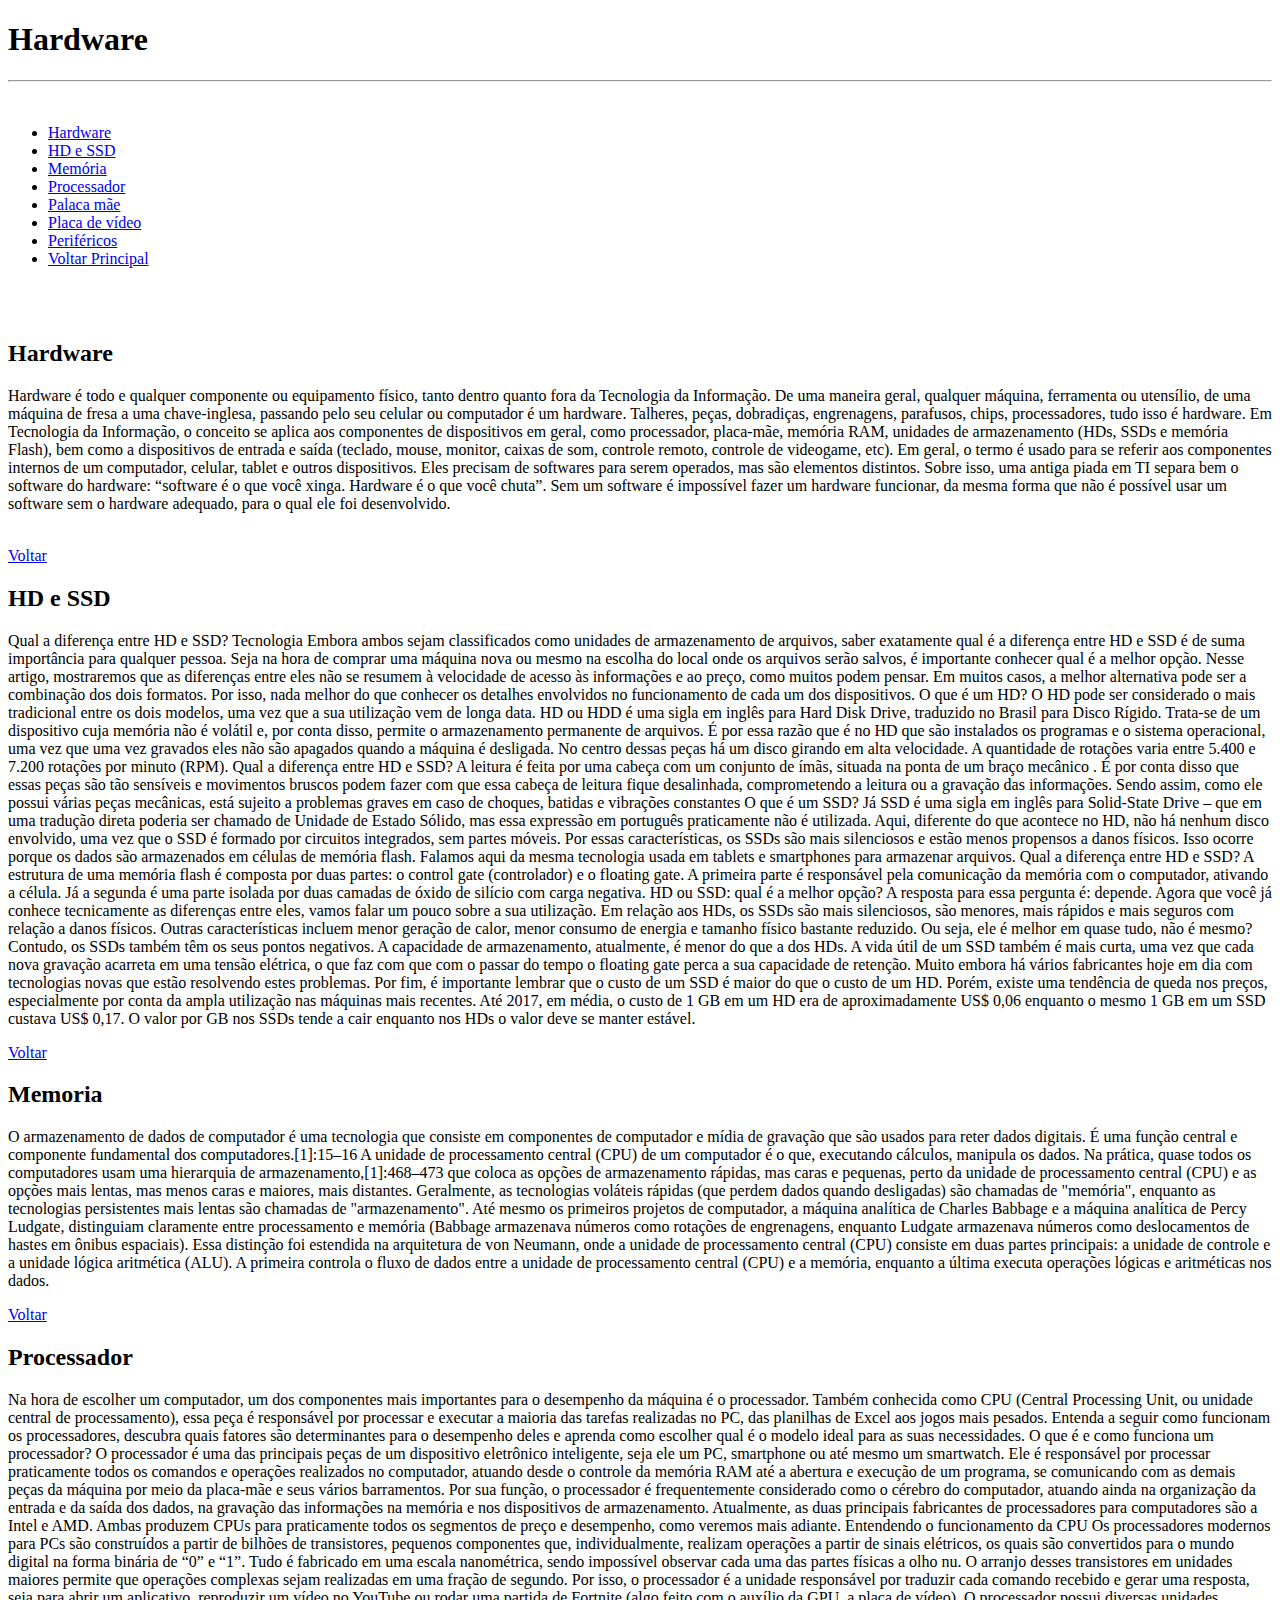
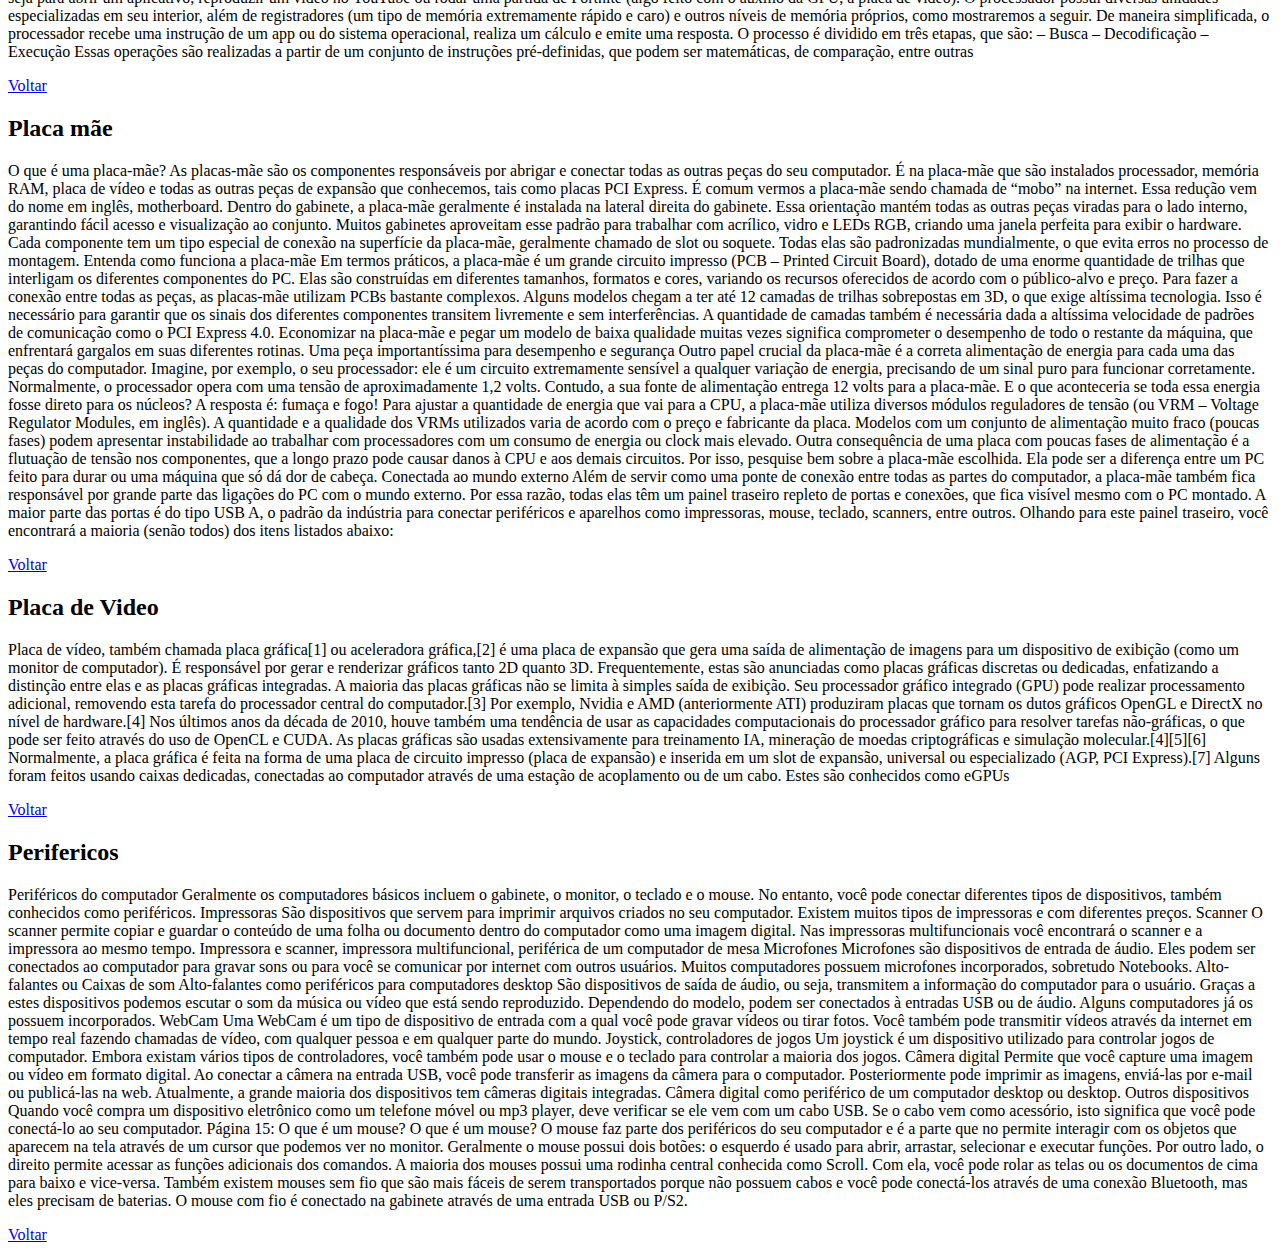
==== hardware.html @ 96518530 "versao1" ====
<!DOCTYPE html>
<html lang="pt-br">

<head>
    <meta charset="UTF-8">
    <meta http-equiv="X-UA-Compatible" content="IE=edge">
    <meta name="viewport" content="width=device-width, initial-scale=1.0">
    <title>Hardware</title>
    <link rel="stylesheet" href="css/style.css">
</head>

<body>
    <h1 id="voltar">Hardware</h1>
    <hr>
    <br>
    <ul>
        <li><a href="#hardware">Hardware</a></li>
        <li><a href="#hd">HD e SSD</a></li>
        <li><a href="#memoria">Memória</a></li>
        <li><a href="#processador">Processador</a></li>
        <li><a href="#placamae">Palaca mãe</a></li>
        <li><a href="#placadevideo">Placa de vídeo</a></li>
        <li><a href="#perifericos">Periféricos</a></li>
        <li><a href="index.html">Voltar Principal</a></li>
    </ul>
    <br><br>
    <section>
        <article id="hardware">
            <h2>Hardware</h2>
            <p>
                Hardware é todo e qualquer componente ou equipamento físico, tanto dentro quanto fora da Tecnologia da
                Informação. De uma maneira geral, qualquer máquina, ferramenta ou utensílio, de uma máquina de fresa a
                uma chave-inglesa, passando pelo seu celular ou computador é um hardware. Talheres, peças, dobradiças,
                engrenagens, parafusos, chips, processadores, tudo isso é hardware.

                Em Tecnologia da Informação, o conceito se aplica aos componentes de dispositivos em geral, como
                processador, placa-mãe, memória RAM, unidades de armazenamento (HDs, SSDs e memória Flash), bem como a
                dispositivos de entrada e saída (teclado, mouse, monitor, caixas de som, controle remoto, controle de
                videogame, etc).

                Em geral, o termo é usado para se referir aos componentes internos de um computador, celular, tablet e
                outros dispositivos. Eles precisam de softwares para serem operados, mas são elementos distintos. Sobre
                isso, uma antiga piada em TI separa bem o software do hardware: “software é o que você xinga. Hardware é
                o que você chuta”.

                Sem um software é impossível fazer um hardware funcionar, da mesma forma que não é possível usar um
                software sem o hardware adequado, para o qual ele foi desenvolvido.
            </p>
            <br>
            <a href="#voltar">Voltar</a>
            <br>
        </article>
    </section>
    <section>
        <article id="hd">
            <h2>HD e SSD</h2>
            <p>
                Qual a diferença entre HD e SSD?
                Tecnologia
                Embora ambos sejam classificados como unidades de armazenamento de arquivos, saber exatamente qual é a
                diferença entre HD e SSD é de suma importância para qualquer pessoa. Seja na hora de comprar uma máquina
                nova ou mesmo na escolha do local onde os arquivos serão salvos, é importante conhecer qual é a melhor
                opção.

                Nesse artigo, mostraremos que as diferenças entre eles não se resumem à velocidade de acesso às
                informações e ao preço, como muitos podem pensar. Em muitos casos, a melhor alternativa pode ser a
                combinação dos dois formatos. Por isso, nada melhor do que conhecer os detalhes envolvidos no
                funcionamento de cada um dos dispositivos.

                O que é um HD?
                O HD pode ser considerado o mais tradicional entre os dois modelos, uma vez que a sua utilização vem de
                longa data. HD ou HDD é uma sigla em inglês para Hard Disk Drive, traduzido no Brasil para Disco Rígido.
                Trata-se de um dispositivo cuja memória não é volátil e, por conta disso, permite o armazenamento
                permanente de arquivos.

                É por essa razão que é no HD que são instalados os programas e o sistema operacional, uma vez que uma
                vez gravados eles não são apagados quando a máquina é desligada. No centro dessas peças há um disco
                girando em alta velocidade. A quantidade de rotações varia entre 5.400 e 7.200 rotações por minuto
                (RPM).

                Qual a diferença entre HD e SSD?

                A leitura é feita por uma cabeça com um conjunto de ímãs, situada na ponta de um braço mecânico . É por
                conta disso que essas peças são tão sensíveis e movimentos bruscos podem fazer com que essa cabeça de
                leitura fique desalinhada, comprometendo a leitura ou a gravação das informações.

                Sendo assim, como ele possui várias peças mecânicas, está sujeito a problemas graves em caso de choques,
                batidas e vibrações constantes

                O que é um SSD?
                Já SSD é uma sigla em inglês para Solid-State Drive – que em uma tradução direta poderia ser chamado de
                Unidade de Estado Sólido, mas essa expressão em português praticamente não é utilizada. Aqui, diferente
                do que acontece no HD, não há nenhum disco envolvido, uma vez que o SSD é formado por circuitos
                integrados, sem partes móveis.

                Por essas características, os SSDs são mais silenciosos e estão menos propensos a danos físicos. Isso
                ocorre porque os dados são armazenados em células de memória flash. Falamos aqui da mesma tecnologia
                usada em tablets e smartphones para armazenar arquivos.

                Qual a diferença entre HD e SSD?

                A estrutura de uma memória flash é composta por duas partes: o control gate (controlador) e o floating
                gate. A primeira parte é responsável pela comunicação da memória com o computador, ativando a célula. Já
                a segunda é uma parte isolada por duas camadas de óxido de silício com carga negativa.

                HD ou SSD: qual é a melhor opção?
                A resposta para essa pergunta é: depende. Agora que você já conhece tecnicamente as diferenças entre
                eles, vamos falar um pouco sobre a sua utilização. Em relação aos HDs, os SSDs são mais silenciosos, são
                menores, mais rápidos e mais seguros com relação a danos físicos. Outras características incluem menor
                geração de calor, menor consumo de energia e tamanho físico bastante reduzido.

                Ou seja, ele é melhor em quase tudo, não é mesmo? Contudo, os SSDs também têm os seus pontos negativos.
                A capacidade de armazenamento, atualmente, é menor do que a dos HDs. A vida útil de um SSD também é mais
                curta, uma vez que cada nova gravação acarreta em uma tensão elétrica, o que faz com que com o passar do
                tempo o floating gate perca a sua capacidade de retenção. Muito embora há vários fabricantes hoje em dia
                com tecnologias novas que estão resolvendo estes problemas.

                Por fim, é importante lembrar que o custo de um SSD é maior do que o custo de um HD. Porém, existe uma
                tendência de queda nos preços, especialmente por conta da ampla utilização nas máquinas mais recentes.

                Até 2017, em média, o custo de 1 GB em um HD era de aproximadamente US$ 0,06 enquanto o mesmo 1 GB em um
                SSD custava US$ 0,17. O valor por GB nos SSDs tende a cair enquanto nos HDs o valor deve se manter
                estável.
            </p>
            <a href="#voltar">Voltar</a>
        </article>
    </section>
    <section>
        <article id="memoria">
            <h2>Memoria</h2>
            <p>
                O armazenamento de dados de computador é uma tecnologia que consiste em componentes de computador e
                mídia de gravação que são usados para reter dados digitais. É uma função central e componente
                fundamental dos computadores.[1]:15–16

                A unidade de processamento central (CPU) de um computador é o que, executando cálculos, manipula os
                dados. Na prática, quase todos os computadores usam uma hierarquia de armazenamento,[1]:468–473 que
                coloca as opções de armazenamento rápidas, mas caras e pequenas, perto da unidade de processamento
                central (CPU) e as opções mais lentas, mas menos caras e maiores, mais distantes. Geralmente, as
                tecnologias voláteis rápidas (que perdem dados quando desligadas) são chamadas de "memória", enquanto as
                tecnologias persistentes mais lentas são chamadas de "armazenamento".

                Até mesmo os primeiros projetos de computador, a máquina analítica de Charles Babbage e a máquina
                analítica de Percy Ludgate, distinguiam claramente entre processamento e memória (Babbage armazenava
                números como rotações de engrenagens, enquanto Ludgate armazenava números como deslocamentos de hastes
                em ônibus espaciais). Essa distinção foi estendida na arquitetura de von Neumann, onde a unidade de
                processamento central (CPU) consiste em duas partes principais: a unidade de controle e a unidade lógica
                aritmética (ALU). A primeira controla o fluxo de dados entre a unidade de processamento central (CPU) e
                a memória, enquanto a última executa operações lógicas e aritméticas nos dados.
            </p>
            <a href="#voltar">Voltar</a>
        </article>
    </section>
    <section>
        <article id="processador">
            <h2>Processador</h2>
            <p>
                Na hora de escolher um computador, um dos componentes mais importantes para o desempenho da máquina é o
                processador. Também conhecida como CPU (Central Processing Unit, ou unidade central de processamento),
                essa peça é responsável por processar e executar a maioria das tarefas realizadas no PC, das planilhas
                de Excel aos jogos mais pesados.

                Entenda a seguir como funcionam os processadores, descubra quais fatores são determinantes para o
                desempenho deles e aprenda como escolher qual é o modelo ideal para as suas necessidades.

                O que é e como funciona um processador?
                O processador é uma das principais peças de um dispositivo eletrônico inteligente, seja ele um PC,
                smartphone ou até mesmo um smartwatch. Ele é responsável por processar praticamente todos os comandos e
                operações realizados no computador, atuando desde o controle da memória RAM até a abertura e execução de
                um programa, se comunicando com as demais peças da máquina por meio da placa-mãe e seus vários
                barramentos.
                Por sua função, o processador é frequentemente considerado como o cérebro do computador, atuando ainda
                na organização da entrada e da saída dos dados, na gravação das informações na memória e nos
                dispositivos de armazenamento.
                Atualmente, as duas principais fabricantes de processadores para computadores são a Intel e AMD. Ambas
                produzem CPUs para praticamente todos os segmentos de preço e desempenho, como veremos mais adiante.

                Entendendo o funcionamento da CPU
                Os processadores modernos para PCs são construídos a partir de bilhões de transistores, pequenos
                componentes que, individualmente, realizam operações a partir de sinais elétricos, os quais são
                convertidos para o mundo digital na forma binária de “0” e “1”. Tudo é fabricado em uma escala
                nanométrica, sendo impossível observar cada uma das partes físicas a olho nu.
                O arranjo desses transistores em unidades maiores permite que operações complexas sejam realizadas em
                uma fração de segundo. Por isso, o processador é a unidade responsável por traduzir cada comando
                recebido e gerar uma resposta, seja para abrir um aplicativo, reproduzir um vídeo no YouTube ou rodar
                uma partida de Fortnite (algo feito com o auxílio da GPU, a placa de vídeo).
                O processador possui diversas unidades especializadas em seu interior, além de registradores (um tipo de
                memória extremamente rápido e caro) e outros níveis de memória próprios, como mostraremos a seguir.
                De maneira simplificada, o processador recebe uma instrução de um app ou do sistema operacional, realiza
                um cálculo e emite uma resposta. O processo é dividido em três etapas, que são:

                – Busca
                – Decodificação
                – Execução

                Essas operações são realizadas a partir de um conjunto de instruções pré-definidas, que podem ser
                matemáticas, de comparação, entre outras
            </p>
            <a href="#voltar">Voltar</a>
        </article>
    </section>
    <section>
        <article id="placamae">
            <h2>Placa mãe</h2>
            <p>
                O que é uma placa-mãe?
                As placas-mãe são os componentes responsáveis por abrigar e conectar todas as outras peças do seu
                computador. É na placa-mãe que são instalados processador, memória RAM, placa de vídeo e todas as outras
                peças de expansão que conhecemos, tais como placas PCI Express.
                É comum vermos a placa-mãe sendo chamada de “mobo” na internet. Essa redução vem do nome em inglês,
                motherboard.
                Dentro do gabinete, a placa-mãe geralmente é instalada na lateral direita do gabinete. Essa orientação
                mantém todas as outras peças viradas para o lado interno, garantindo fácil acesso e visualização ao
                conjunto. Muitos gabinetes aproveitam esse padrão para trabalhar com acrílico, vidro e LEDs RGB, criando
                uma janela perfeita para exibir o hardware.
                Cada componente tem um tipo especial de conexão na superfície da placa-mãe, geralmente chamado de slot
                ou soquete. Todas elas são padronizadas mundialmente, o que evita erros no processo de montagem.

                Entenda como funciona a placa-mãe
                Em termos práticos, a placa-mãe é um grande circuito impresso (PCB – Printed Circuit Board), dotado de
                uma enorme quantidade de trilhas que interligam os diferentes componentes do PC. Elas são construídas em
                diferentes tamanhos, formatos e cores, variando os recursos oferecidos de acordo com o público-alvo e
                preço.
                Para fazer a conexão entre todas as peças, as placas-mãe utilizam PCBs bastante complexos. Alguns
                modelos chegam a ter até 12 camadas de trilhas sobrepostas em 3D, o que exige altíssima tecnologia. Isso
                é necessário para garantir que os sinais dos diferentes componentes transitem livremente e sem
                interferências. A quantidade de camadas também é necessária dada a altíssima velocidade de padrões de
                comunicação como o PCI Express 4.0.
                Economizar na placa-mãe e pegar um modelo de baixa qualidade muitas vezes significa comprometer o
                desempenho de todo o restante da máquina, que enfrentará gargalos em suas diferentes rotinas.

                Uma peça importantíssima para desempenho e segurança
                Outro papel crucial da placa-mãe é a correta alimentação de energia para cada uma das peças do
                computador. Imagine, por exemplo, o seu processador: ele é um circuito extremamente sensível a qualquer
                variação de energia, precisando de um sinal puro para funcionar corretamente.
                Normalmente, o processador opera com uma tensão de aproximadamente 1,2 volts. Contudo, a sua fonte de
                alimentação entrega 12 volts para a placa-mãe. E o que aconteceria se toda essa energia fosse direto
                para os núcleos?
                A resposta é: fumaça e fogo!
                Para ajustar a quantidade de energia que vai para a CPU, a placa-mãe utiliza diversos módulos
                reguladores de tensão (ou VRM – Voltage Regulator Modules, em inglês). A quantidade e a qualidade dos
                VRMs utilizados varia de acordo com o preço e fabricante da placa.
                Modelos com um conjunto de alimentação muito fraco (poucas fases) podem apresentar instabilidade ao
                trabalhar com processadores com um consumo de energia ou clock mais elevado.
                Outra consequência de uma placa com poucas fases de alimentação é a flutuação de tensão nos componentes,
                que a longo prazo pode causar danos à CPU e aos demais circuitos. Por isso, pesquise bem sobre a
                placa-mãe escolhida. Ela pode ser a diferença entre um PC feito para durar ou uma máquina que só dá dor
                de cabeça.

                Conectada ao mundo externo
                Além de servir como uma ponte de conexão entre todas as partes do computador, a placa-mãe também fica
                responsável por grande parte das ligações do PC com o mundo externo. Por essa razão, todas elas têm um
                painel traseiro repleto de portas e conexões, que fica visível mesmo com o PC montado.
                A maior parte das portas é do tipo USB A, o padrão da indústria para conectar periféricos e aparelhos
                como impressoras, mouse, teclado, scanners, entre outros. Olhando para este painel traseiro, você
                encontrará a maioria (senão todos) dos itens listados abaixo:
            </p>
            <a href="#voltar">Voltar</a>
        </article>
    </section>
    <section>
        <article id="placadevideo">
            <h2>Placa de Video</h2>
            <p>
                Placa de vídeo, também chamada placa gráfica[1] ou aceleradora gráfica,[2] é uma placa de expansão que
                gera uma saída de alimentação de imagens para um dispositivo de exibição (como um monitor de
                computador). É responsável por gerar e renderizar gráficos tanto 2D quanto 3D. Frequentemente, estas são
                anunciadas como placas gráficas discretas ou dedicadas, enfatizando a distinção entre elas e as placas
                gráficas integradas.

                A maioria das placas gráficas não se limita à simples saída de exibição. Seu processador gráfico
                integrado (GPU) pode realizar processamento adicional, removendo esta tarefa do processador central do
                computador.[3] Por exemplo, Nvidia e AMD (anteriormente ATI) produziram placas que tornam os dutos
                gráficos OpenGL e DirectX no nível de hardware.[4] Nos últimos anos da década de 2010, houve também uma
                tendência de usar as capacidades computacionais do processador gráfico para resolver tarefas
                não-gráficas, o que pode ser feito através do uso de OpenCL e CUDA. As placas gráficas são usadas
                extensivamente para treinamento IA, mineração de moedas criptográficas e simulação molecular.[4][5][6]

                Normalmente, a placa gráfica é feita na forma de uma placa de circuito impresso (placa de expansão) e
                inserida em um slot de expansão, universal ou especializado (AGP, PCI Express).[7] Alguns foram feitos
                usando caixas dedicadas, conectadas ao computador através de uma estação de acoplamento ou de um cabo.
                Estes são conhecidos como eGPUs
            </p>
            <a href="#voltar">Voltar</a>
        </article>
    </section>
    <section>
        <article id="perifericos">
            <h2>Perifericos</h2>
            <p>
                Periféricos do computador
                Geralmente os computadores básicos incluem o gabinete, o monitor, o teclado e o mouse. No entanto, você
                pode conectar diferentes tipos de dispositivos, também conhecidos como periféricos.


                Impressoras

                São dispositivos que servem para imprimir arquivos criados no seu computador. Existem muitos tipos de
                impressoras e com diferentes preços.

                Scanner
                O scanner permite copiar e guardar o conteúdo de uma folha ou documento dentro do computador como uma
                imagem digital. Nas impressoras multifuncionais você encontrará o scanner e a impressora ao mesmo tempo.

                Impressora e scanner, impressora multifuncional, periférica de um computador de mesa
                Microfones
                Microfones são dispositivos de entrada de áudio. Eles podem ser conectados ao computador para gravar
                sons ou para você se comunicar por internet com outros usuários. Muitos computadores possuem microfones
                incorporados, sobretudo Notebooks.
                Alto-falantes ou Caixas de som
                Alto-falantes como periféricos para computadores desktop
                São dispositivos de saída de áudio, ou seja, transmitem a informação do computador para o usuário.
                Graças a estes dispositivos podemos escutar o som da música ou vídeo que está sendo reproduzido.
                Dependendo do modelo, podem ser conectados à entradas USB ou de áudio. Alguns computadores já os possuem
                incorporados.

                WebCam
                Uma WebCam é um tipo de dispositivo de entrada com a qual você pode gravar vídeos ou tirar fotos. Você
                também pode transmitir vídeos através da internet em tempo real fazendo chamadas de vídeo, com qualquer
                pessoa e em qualquer parte do mundo.
                Joystick, controladores de jogos
                Um joystick é um dispositivo utilizado para controlar jogos de computador. Embora existam vários tipos
                de controladores, você também pode usar o mouse e o teclado para controlar a maioria dos jogos.
                Câmera digital
                Permite que você capture uma imagem ou vídeo em formato digital. Ao conectar a câmera na entrada USB,
                você pode transferir as imagens da câmera para o computador. Posteriormente pode imprimir as imagens,
                enviá-las por e-mail ou publicá-las na web.

                Atualmente, a grande maioria dos dispositivos tem câmeras digitais integradas.

                Câmera digital como periférico de um computador desktop ou desktop.

                Outros dispositivos
                Quando você compra um dispositivo eletrônico como um telefone móvel ou mp3 player, deve verificar se ele
                vem com um cabo USB. Se o cabo vem como acessório, isto significa que você pode conectá-lo ao seu
                computador.

                Página 15: O que é um mouse?

                O que é um mouse?
                O mouse faz parte dos periféricos do seu computador e é a parte que no permite interagir com os objetos
                que aparecem na tela através de um cursor que podemos ver no monitor.


                Geralmente o mouse possui dois botões: o esquerdo é usado para abrir, arrastar, selecionar e executar
                funções. Por outro lado, o direito permite acessar as funções adicionais dos comandos.

                A maioria dos mouses possui uma rodinha central conhecida como Scroll. Com ela, você pode rolar as telas
                ou os documentos de cima para baixo e vice-versa.

                Também existem mouses sem fio que são mais fáceis de serem transportados porque não possuem cabos e você
                pode conectá-los através de uma conexão Bluetooth, mas eles precisam de baterias.

                O mouse com fio é conectado na gabinete através de uma entrada USB ou P/S2.
            </p>
            <a href="#voltar">Voltar</a>
        </article>
    </section>
</body>

</html>
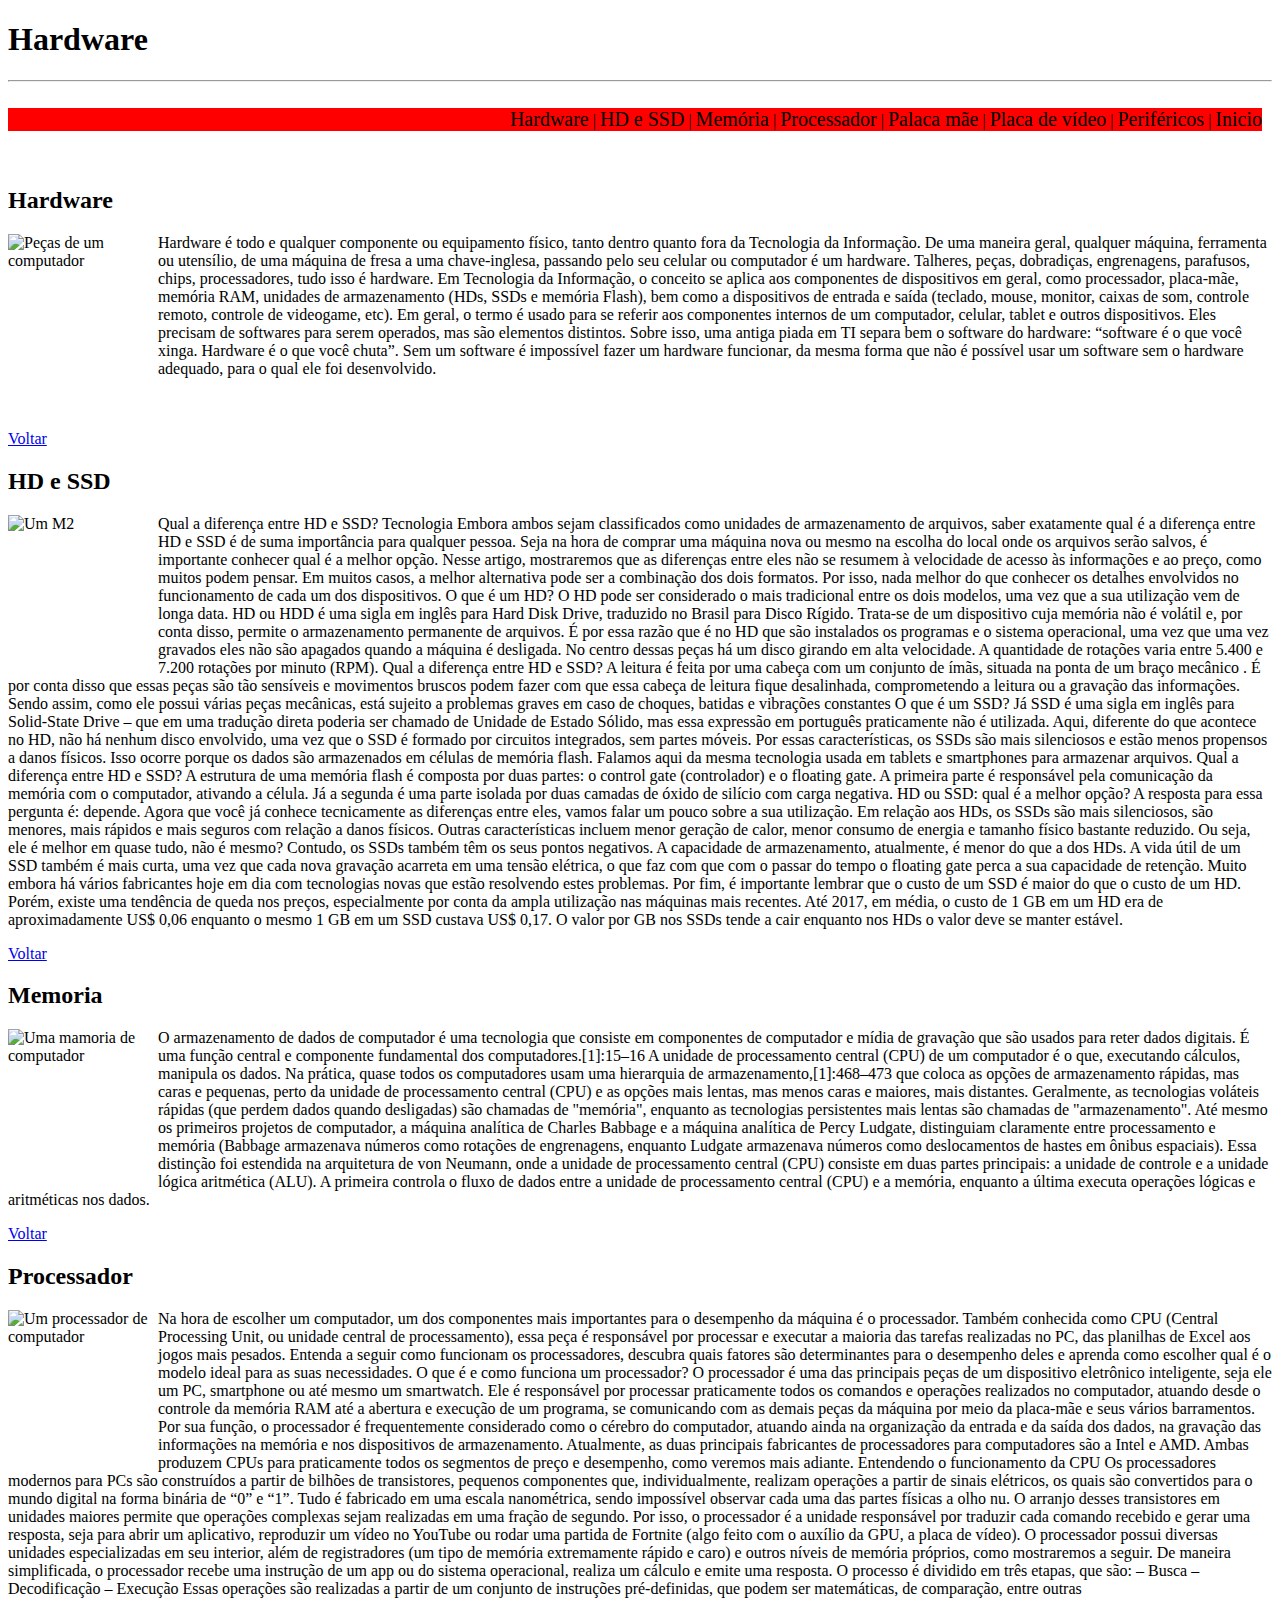
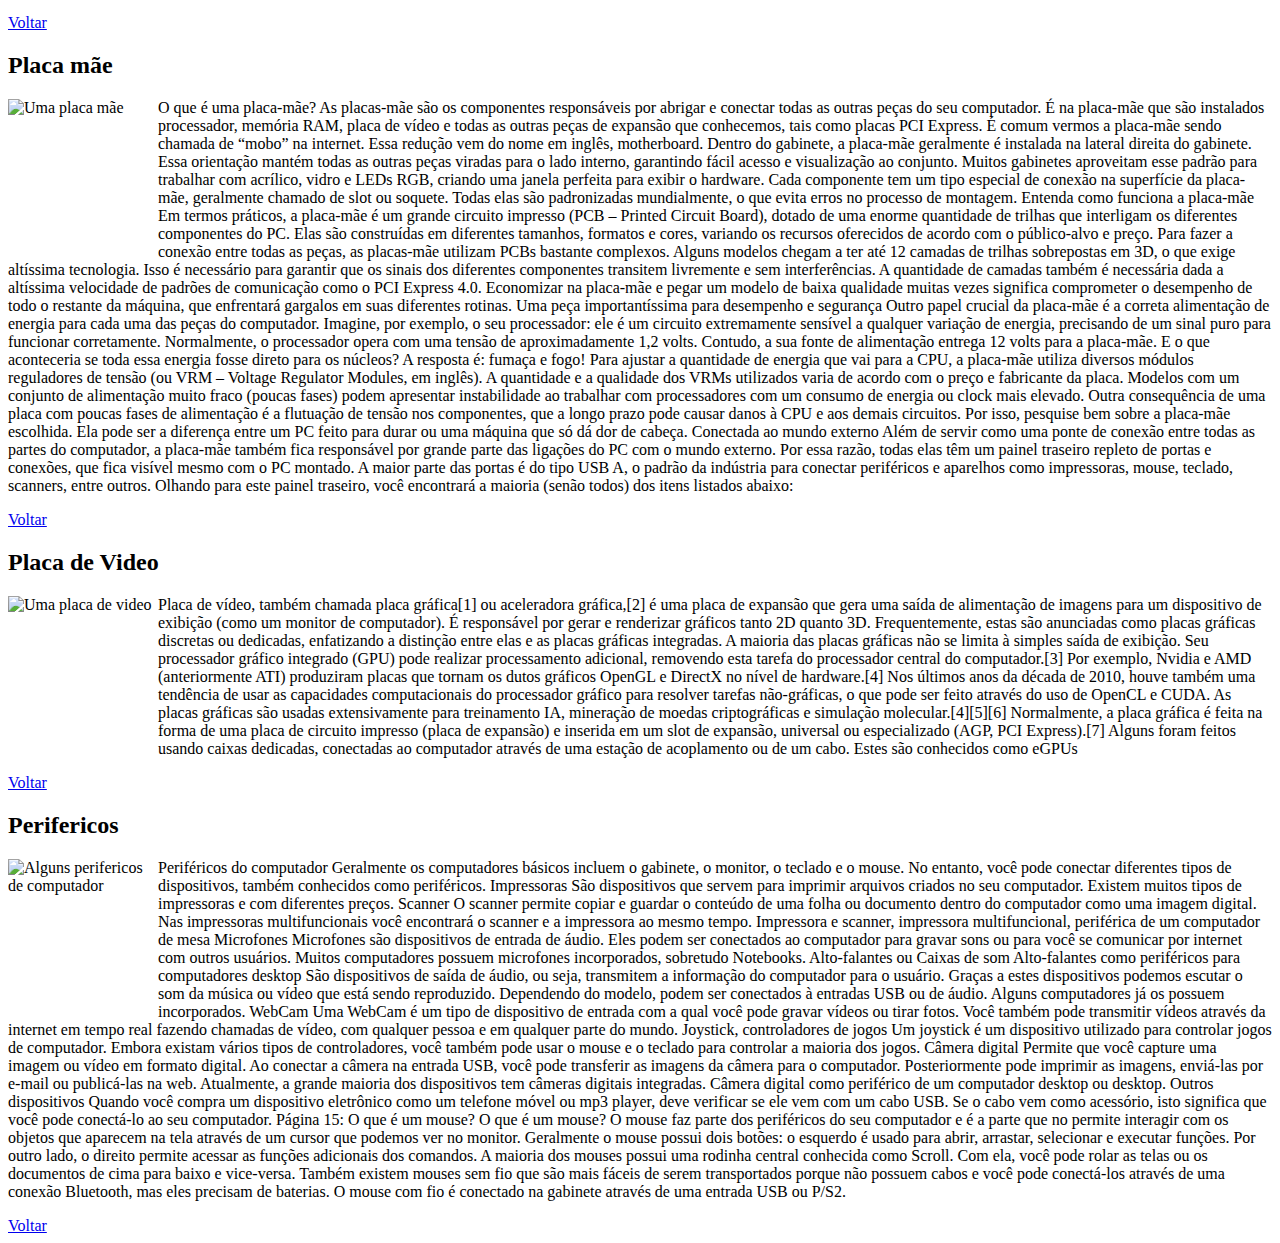
==== commit 73a2eb1e: "aindaEstaIndoSemPasta" ====
--- a/hardware.html
+++ b/hardware.html
@@ -13,21 +13,21 @@
     <h1 id="voltar">Hardware</h1>
     <hr>
     <br>
-    <ul>
-        <li><a href="#hardware">Hardware</a></li>
-        <li><a href="#hd">HD e SSD</a></li>
-        <li><a href="#memoria">Memória</a></li>
-        <li><a href="#processador">Processador</a></li>
-        <li><a href="#placamae">Palaca mãe</a></li>
-        <li><a href="#placadevideo">Placa de vídeo</a></li>
-        <li><a href="#perifericos">Periféricos</a></li>
-        <li><a href="index.html">Voltar Principal</a></li>
-    </ul>
+    <div align="right" style="margin-right: 10px; background-color: red;">
+        <a href="#hardware" style="text-decoration: none; color:black; font-size:20px;">Hardware</a> |
+        <a href="#hd" style="text-decoration: none; color:black; font-size:20px;">HD e SSD</a> |
+        <a href="#memoria" style="text-decoration: none; color:black; font-size:20px;">Memória</a> |
+        <a href="#processador" style="text-decoration: none; color:black; font-size:20px;">Processador</a> |
+        <a href="#placamae" style="text-decoration: none; color:black; font-size:20px;">Palaca mãe</a> |
+        <a href="#placadevideo" style="text-decoration: none; color:black; font-size:20px;">Placa de vídeo</a> |
+        <a href="#perifericos" style="text-decoration: none; color:black; font-size:20px;">Periféricos</a> |
+        <a href="index.html" style="text-decoration: none; color:black; font-size:20px;">Inicio</a></li>
+    </div>
     <br><br>
     <section>
         <article id="hardware">
             <h2>Hardware</h2>
-            <p>
+            <p><img src="img/Hardware/Hardware.jpg" alt="Peças de um computador" width="150" height="150" align="left">
                 Hardware é todo e qualquer componente ou equipamento físico, tanto dentro quanto fora da Tecnologia da
                 Informação. De uma maneira geral, qualquer máquina, ferramenta ou utensílio, de uma máquina de fresa a
                 uma chave-inglesa, passando pelo seu celular ou computador é um hardware. Talheres, peças, dobradiças,
@@ -47,14 +47,14 @@
                 software sem o hardware adequado, para o qual ele foi desenvolvido.
             </p>
             <br>
-            <a href="#voltar">Voltar</a>
             <br>
         </article>
     </section>
+    <a id="buttonVoltar" href="#voltar">Voltar</a>
     <section>
         <article id="hd">
             <h2>HD e SSD</h2>
-            <p>
+            <p><img src="img/Hardware/hd.jpg" alt="Um M2" width="150" height="150" align="left">
                 Qual a diferença entre HD e SSD?
                 Tecnologia
                 Embora ambos sejam classificados como unidades de armazenamento de arquivos, saber exatamente qual é a
@@ -122,13 +122,13 @@
                 SSD custava US$ 0,17. O valor por GB nos SSDs tende a cair enquanto nos HDs o valor deve se manter
                 estável.
             </p>
-            <a href="#voltar">Voltar</a>
-        </article>
-    </section>
+        </article>
+    </section>
+    <a id="buttonVoltar" href="#voltar">Voltar</a>
     <section>
         <article id="memoria">
             <h2>Memoria</h2>
-            <p>
+            <p><img src="img/Hardware/memoria.jpg" alt="Uma mamoria de computador" width="150" height="150" align="left">
                 O armazenamento de dados de computador é uma tecnologia que consiste em componentes de computador e
                 mídia de gravação que são usados para reter dados digitais. É uma função central e componente
                 fundamental dos computadores.[1]:15–16
@@ -148,13 +148,13 @@
                 aritmética (ALU). A primeira controla o fluxo de dados entre a unidade de processamento central (CPU) e
                 a memória, enquanto a última executa operações lógicas e aritméticas nos dados.
             </p>
-            <a href="#voltar">Voltar</a>
-        </article>
-    </section>
+        </article>
+    </section>
+    <a id="buttonVoltar" href="#voltar">Voltar</a>
     <section>
         <article id="processador">
             <h2>Processador</h2>
-            <p>
+            <p><img src="img/Hardware/processador.jpg" alt="Um processador de computador" width="150" height="150" align="left">
                 Na hora de escolher um computador, um dos componentes mais importantes para o desempenho da máquina é o
                 processador. Também conhecida como CPU (Central Processing Unit, ou unidade central de processamento),
                 essa peça é responsável por processar e executar a maioria das tarefas realizadas no PC, das planilhas
@@ -196,13 +196,13 @@
                 Essas operações são realizadas a partir de um conjunto de instruções pré-definidas, que podem ser
                 matemáticas, de comparação, entre outras
             </p>
-            <a href="#voltar">Voltar</a>
-        </article>
-    </section>
+        </article>
+    </section>
+    <a id="buttonVoltar" href="#voltar">Voltar</a>
     <section>
         <article id="placamae">
             <h2>Placa mãe</h2>
-            <p>
+            <p><img src="img/Hardware/placaMae.jpg" alt="Uma placa mãe" width="150" height="150" align="left">
                 O que é uma placa-mãe?
                 As placas-mãe são os componentes responsáveis por abrigar e conectar todas as outras peças do seu
                 computador. É na placa-mãe que são instalados processador, memória RAM, placa de vídeo e todas as outras
@@ -255,13 +255,13 @@
                 como impressoras, mouse, teclado, scanners, entre outros. Olhando para este painel traseiro, você
                 encontrará a maioria (senão todos) dos itens listados abaixo:
             </p>
-            <a href="#voltar">Voltar</a>
-        </article>
-    </section>
+        </article>
+    </section>
+    <a id="buttonVoltar" href="#voltar">Voltar</a>
     <section>
         <article id="placadevideo">
             <h2>Placa de Video</h2>
-            <p>
+            <p><img src="img/Hardware/placaDeVideo.jpg" alt="Uma placa de video" width="150" height="150" align="left">
                 Placa de vídeo, também chamada placa gráfica[1] ou aceleradora gráfica,[2] é uma placa de expansão que
                 gera uma saída de alimentação de imagens para um dispositivo de exibição (como um monitor de
                 computador). É responsável por gerar e renderizar gráficos tanto 2D quanto 3D. Frequentemente, estas são
@@ -281,13 +281,13 @@
                 usando caixas dedicadas, conectadas ao computador através de uma estação de acoplamento ou de um cabo.
                 Estes são conhecidos como eGPUs
             </p>
-            <a href="#voltar">Voltar</a>
-        </article>
-    </section>
+        </article>
+    </section>
+    <a id="buttonVoltar" href="#voltar">Voltar</a>
     <section>
         <article id="perifericos">
             <h2>Perifericos</h2>
-            <p>
+            <p><img src="img/Hardware/perifericos.jpg" alt="Alguns perifericos de computador" width="150" height="150" align="left">
                 Periféricos do computador
                 Geralmente os computadores básicos incluem o gabinete, o monitor, o teclado e o mouse. No entanto, você
                 pode conectar diferentes tipos de dispositivos, também conhecidos como periféricos.
@@ -353,9 +353,9 @@
 
                 O mouse com fio é conectado na gabinete através de uma entrada USB ou P/S2.
             </p>
-            <a href="#voltar">Voltar</a>
-        </article>
-    </section>
+        </article>
+    </section>
+    <a id="buttonVoltar" href="#voltar">Voltar</a>
 </body>
 
 </html>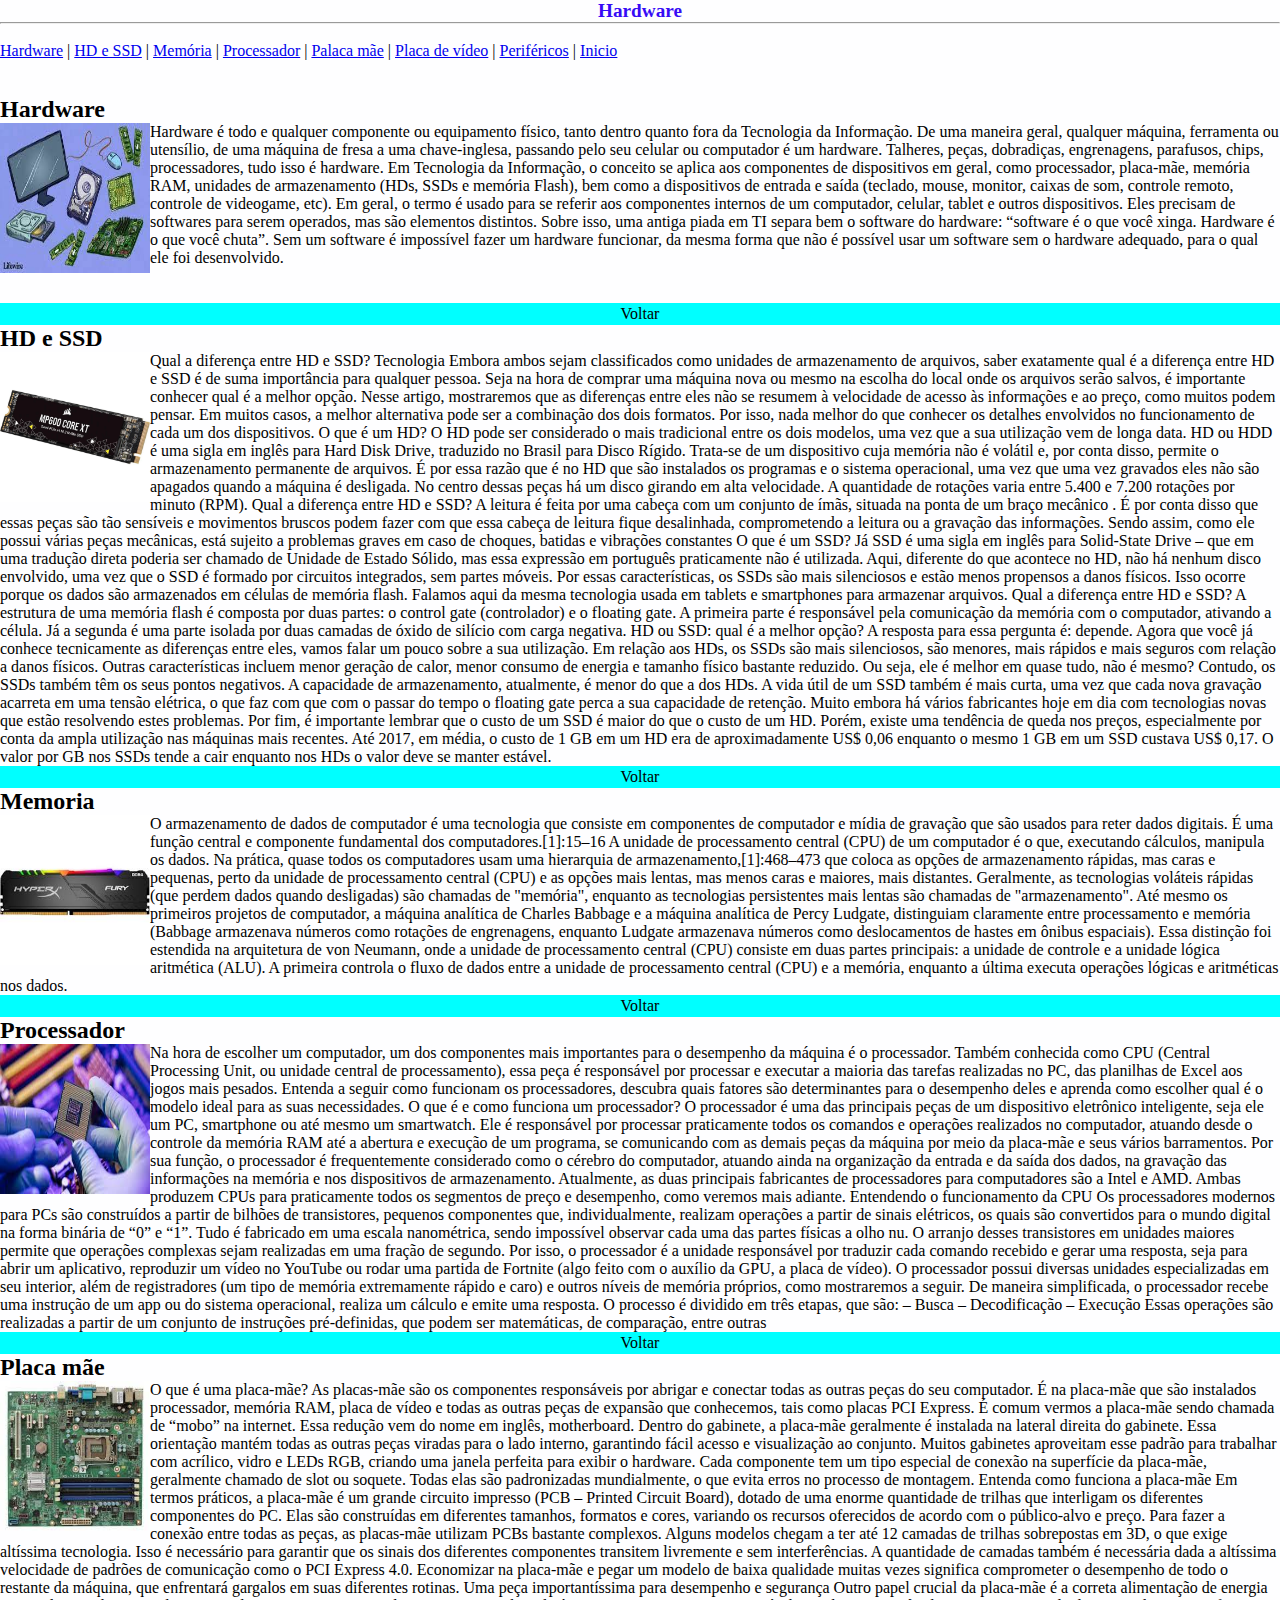
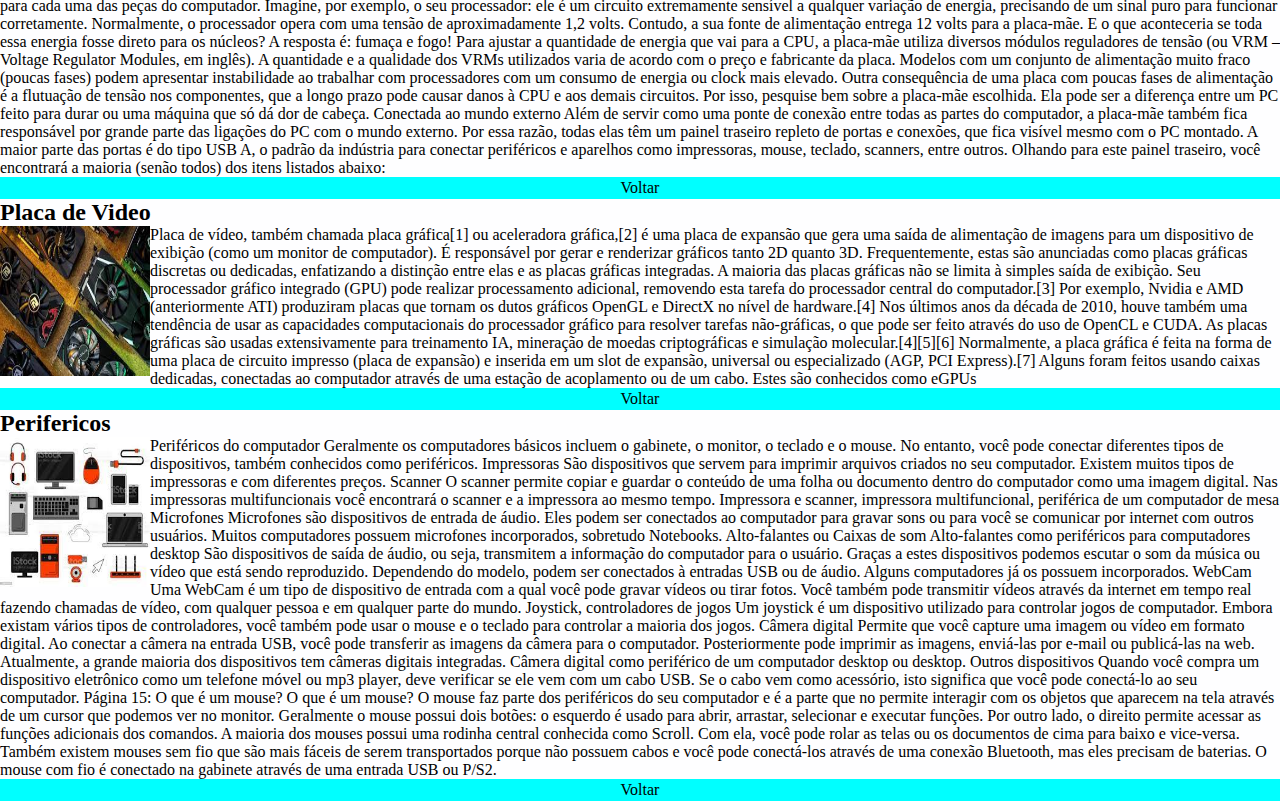
==== commit 598e3f07: "EntrandoEmCss" ====
--- a/hardware.html
+++ b/hardware.html
@@ -13,15 +13,15 @@
     <h1 id="voltar">Hardware</h1>
     <hr>
     <br>
-    <div align="right" style="margin-right: 10px; background-color: red;">
-        <a href="#hardware" style="text-decoration: none; color:black; font-size:20px;">Hardware</a> |
-        <a href="#hd" style="text-decoration: none; color:black; font-size:20px;">HD e SSD</a> |
-        <a href="#memoria" style="text-decoration: none; color:black; font-size:20px;">Memória</a> |
-        <a href="#processador" style="text-decoration: none; color:black; font-size:20px;">Processador</a> |
-        <a href="#placamae" style="text-decoration: none; color:black; font-size:20px;">Palaca mãe</a> |
-        <a href="#placadevideo" style="text-decoration: none; color:black; font-size:20px;">Placa de vídeo</a> |
-        <a href="#perifericos" style="text-decoration: none; color:black; font-size:20px;">Periféricos</a> |
-        <a href="index.html" style="text-decoration: none; color:black; font-size:20px;">Inicio</a></li>
+    <div>
+        <a href="#hardware">Hardware</a> |
+        <a href="#hd">HD e SSD</a> |
+        <a href="#memoria">Memória</a> |
+        <a href="#processador">Processador</a> |
+        <a href="#placamae">Palaca mãe</a> |
+        <a href="#placadevideo">Placa de vídeo</a> |
+        <a href="#perifericos">Periféricos</a> |
+        <a href="index.html">Inicio</a></li>
     </div>
     <br><br>
     <section>
@@ -128,7 +128,8 @@
     <section>
         <article id="memoria">
             <h2>Memoria</h2>
-            <p><img src="img/Hardware/memoria.jpg" alt="Uma mamoria de computador" width="150" height="150" align="left">
+            <p><img src="img/Hardware/memoria.jpg" alt="Uma mamoria de computador" width="150" height="150"
+                    align="left">
                 O armazenamento de dados de computador é uma tecnologia que consiste em componentes de computador e
                 mídia de gravação que são usados para reter dados digitais. É uma função central e componente
                 fundamental dos computadores.[1]:15–16
@@ -154,7 +155,8 @@
     <section>
         <article id="processador">
             <h2>Processador</h2>
-            <p><img src="img/Hardware/processador.jpg" alt="Um processador de computador" width="150" height="150" align="left">
+            <p><img src="img/Hardware/processador.jpg" alt="Um processador de computador" width="150" height="150"
+                    align="left">
                 Na hora de escolher um computador, um dos componentes mais importantes para o desempenho da máquina é o
                 processador. Também conhecida como CPU (Central Processing Unit, ou unidade central de processamento),
                 essa peça é responsável por processar e executar a maioria das tarefas realizadas no PC, das planilhas
@@ -287,7 +289,8 @@
     <section>
         <article id="perifericos">
             <h2>Perifericos</h2>
-            <p><img src="img/Hardware/perifericos.jpg" alt="Alguns perifericos de computador" width="150" height="150" align="left">
+            <p><img src="img/Hardware/perifericos.jpg" alt="Alguns perifericos de computador" width="150" height="150"
+                    align="left">
                 Periféricos do computador
                 Geralmente os computadores básicos incluem o gabinete, o monitor, o teclado e o mouse. No entanto, você
                 pode conectar diferentes tipos de dispositivos, também conhecidos como periféricos.
--- a/css/style.css
+++ b/css/style.css
@@ -0,0 +1,60 @@
+* {
+    margin: 0;
+    padding: 0;
+
+}
+
+body {
+    background-color: rgb(254, 254, 255);
+}
+
+h1 {
+    text-align: center;
+    color: rgb(54, 11, 245);
+    font-size: larger;
+}
+
+li {
+    color: rgb(34, 146, 186);
+    text-align: center;
+    font-size: large;
+}
+
+#voltaPaginaPrincipal {
+    text-align: center;
+    text-decoration: none;
+    width: 100%;
+    height: 10px;
+
+
+}
+
+#buttonVoltar {
+    display: flex;
+    color: black;
+    align-items: center;
+    justify-content: center;
+    text-decoration: none;
+    height: 22px;
+    width: 100%;
+    background-color: aqua;
+
+}
+
+/*########################### Software ########################################## */
+
+#sistema{
+    
+}
+
+
+
+
+/*########################### Hardware ##########################################*/
+
+
+
+
+
+
+/*###########################   Web    ##########################################*/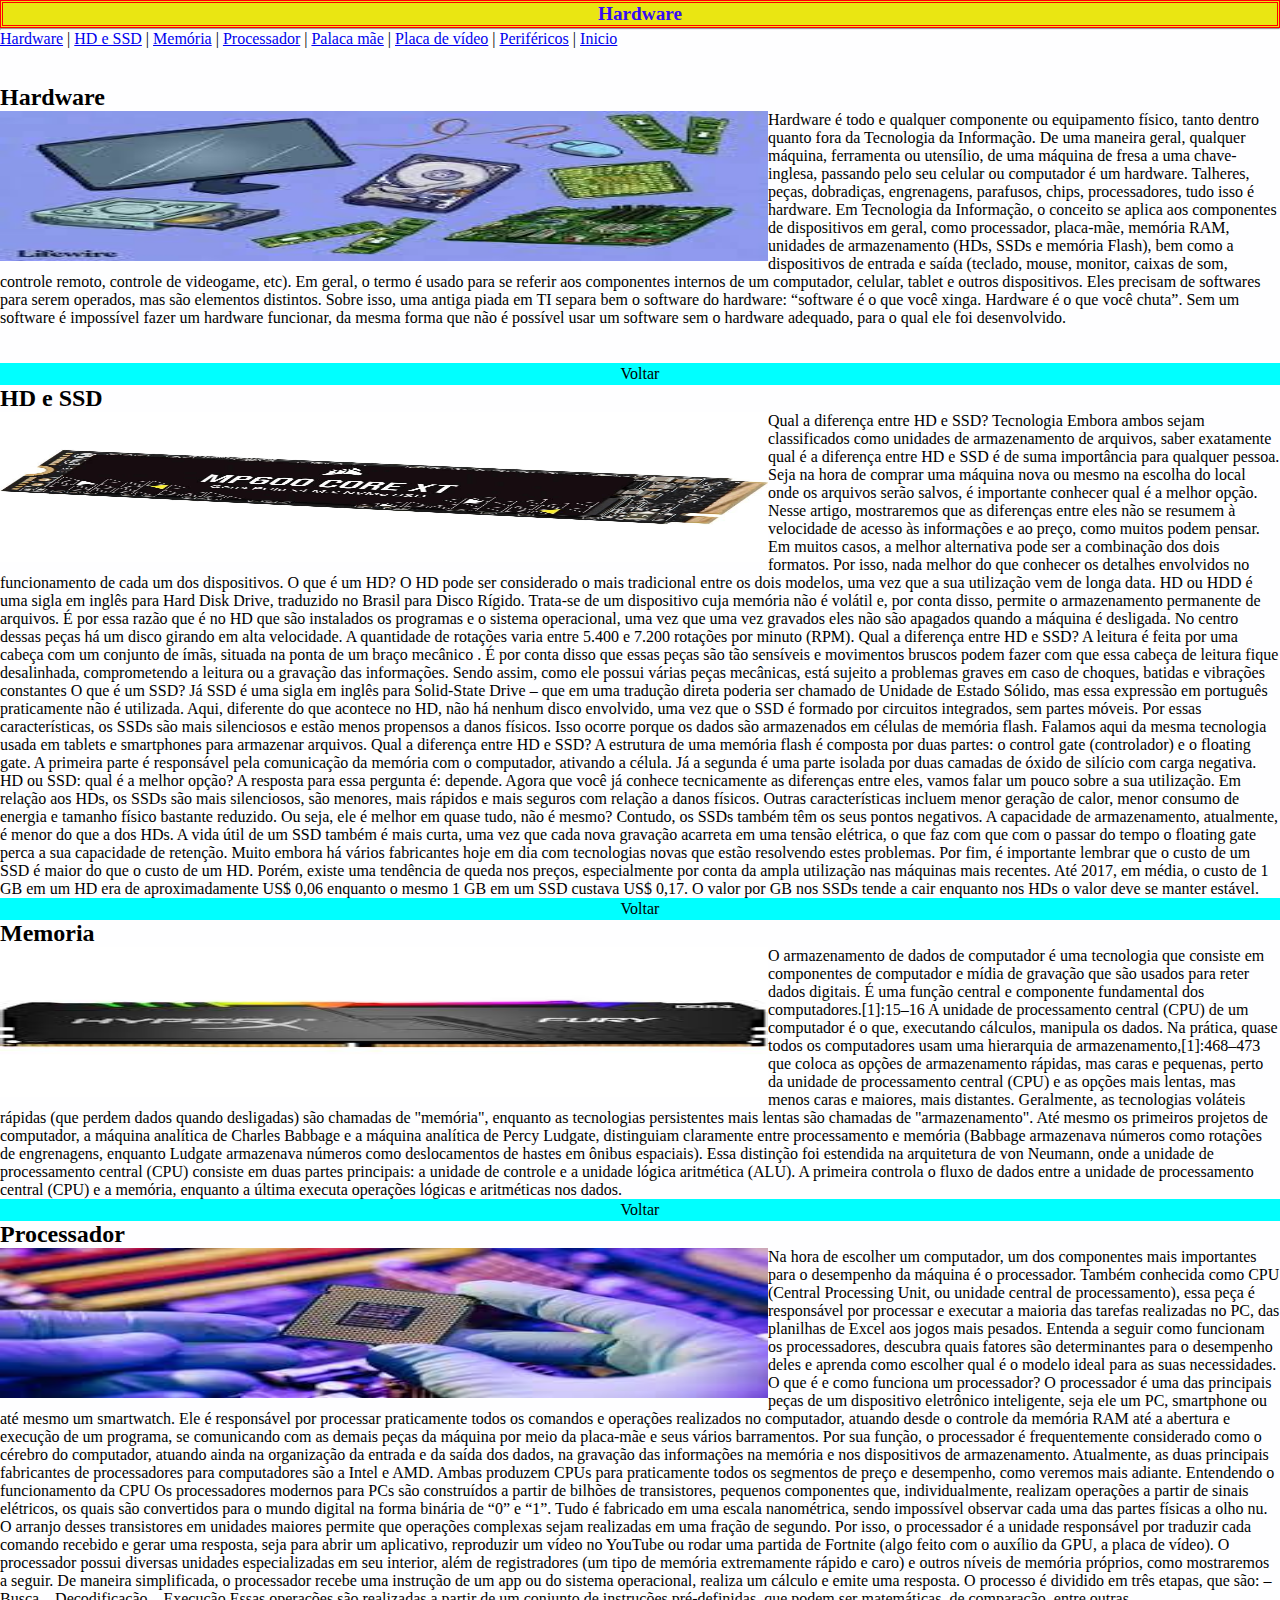
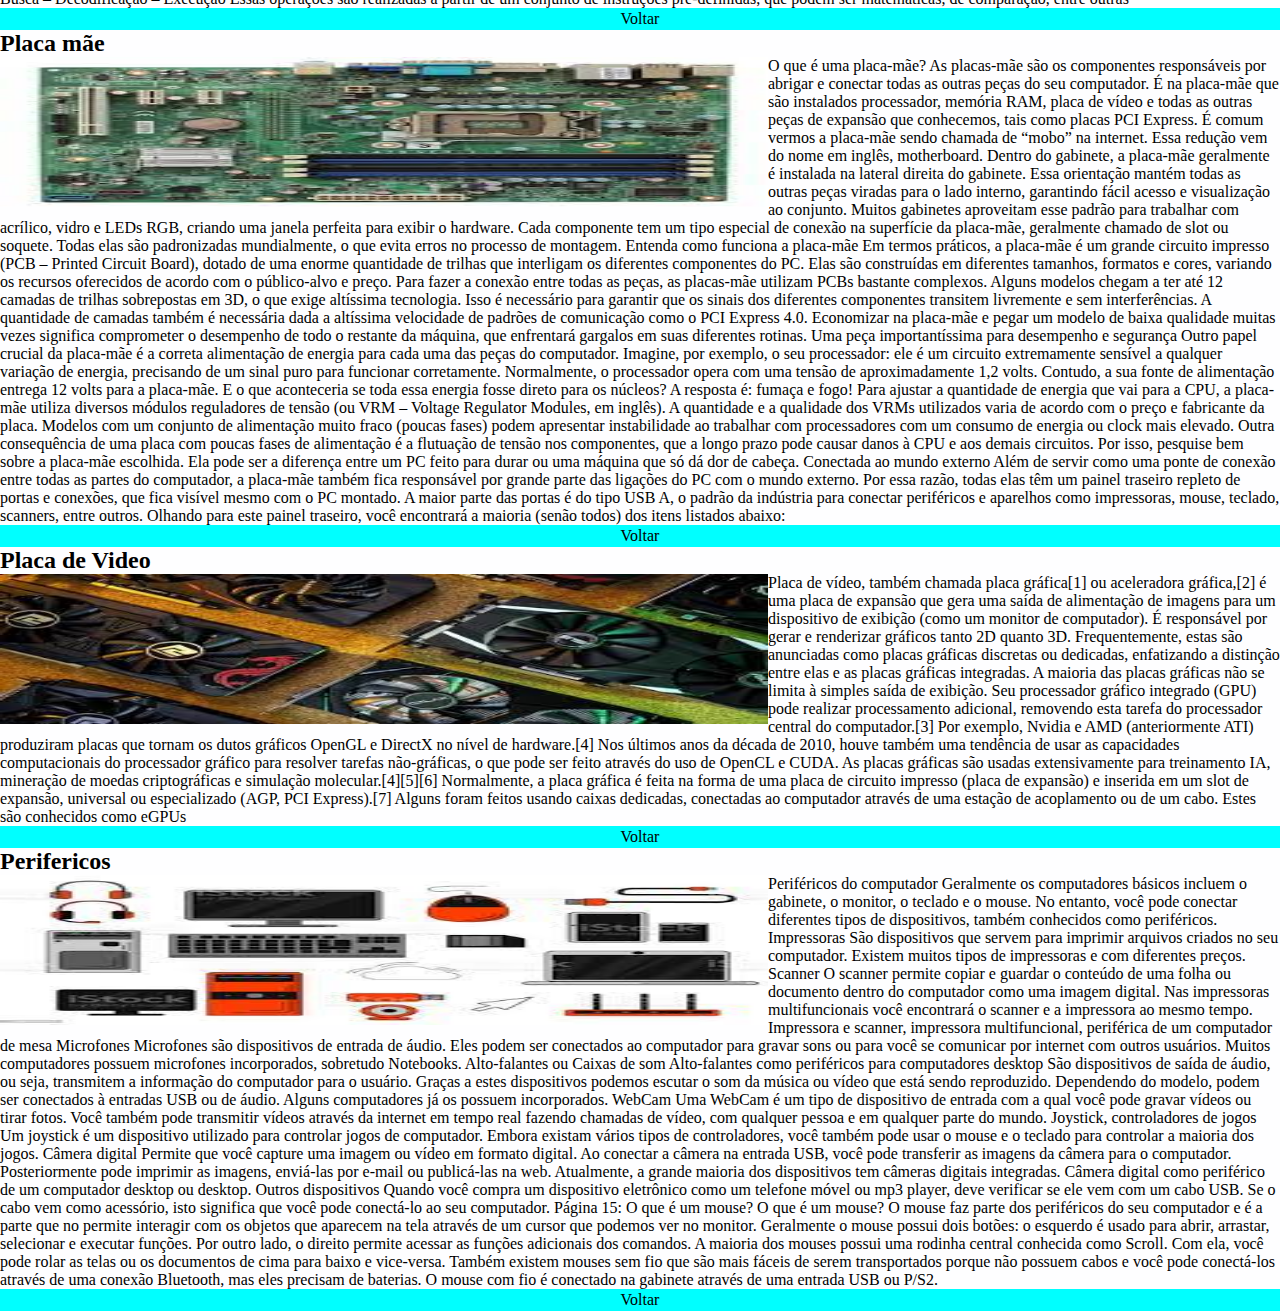
==== commit 68441770: "tituloMudado" ====
--- a/hardware.html
+++ b/hardware.html
@@ -10,9 +10,10 @@
 </head>
 
 <body>
-    <h1 id="voltar">Hardware</h1>
+    <div class="titulo">
+        <h1>Hardware</h1>
+    </div>
     <hr>
-    <br>
     <div>
         <a href="#hardware">Hardware</a> |
         <a href="#hd">HD e SSD</a> |
--- a/css/style.css
+++ b/css/style.css
@@ -1,3 +1,6 @@
+@import url('https://fonts.googleapis.com/css2?family=Oswald:wght@200&display=swap');
+
+
 * {
     margin: 0;
     padding: 0;
@@ -40,12 +43,62 @@
     background-color: aqua;
 
 }
+/*########################### index ########################################## */
+
+#meu_menu{
+    text-align: right;
+    /* padding margem interna */
+    padding-right: 60px;
+    border-bottom: solid;
+    font-size: 25px;
+    font-family: 'Oswald', sans-serif;
+}
+#meu_menu a{
+    text-decoration: none;
+    color: #ff0000;
+}
+#meu_menu a:hover{
+    text-decoration: none;
+    color: #3f0aed;
+    transition: 0.5s;
+    opacity: 0.7;
+}
+.titulo{
+    text-align: center;
+    background-color: #eae612;
+    border-style: double;
+    border-color: #ff0000;
+}
+#fundo{
+    display: flex;
+    justify-content: center;
+}
+img{
+    width: 60%;
+}
+/* Trabalhando com a div principal */
+.master{
+    display: flex;
+}
+.col_esquerda{
+    margin-right: 20px;
+    text-align: justify;
+
+}
+.col_direita{
+    margin-right: 20px;
+    text-align: justify;
+}
+.titulo_col{
+    text-align: center;
+    background-color: #00ffff;
+    color: #ff0000;
+}
+
 
 /*########################### Software ########################################## */
 
-#sistema{
-    
-}
+
 
 
 
